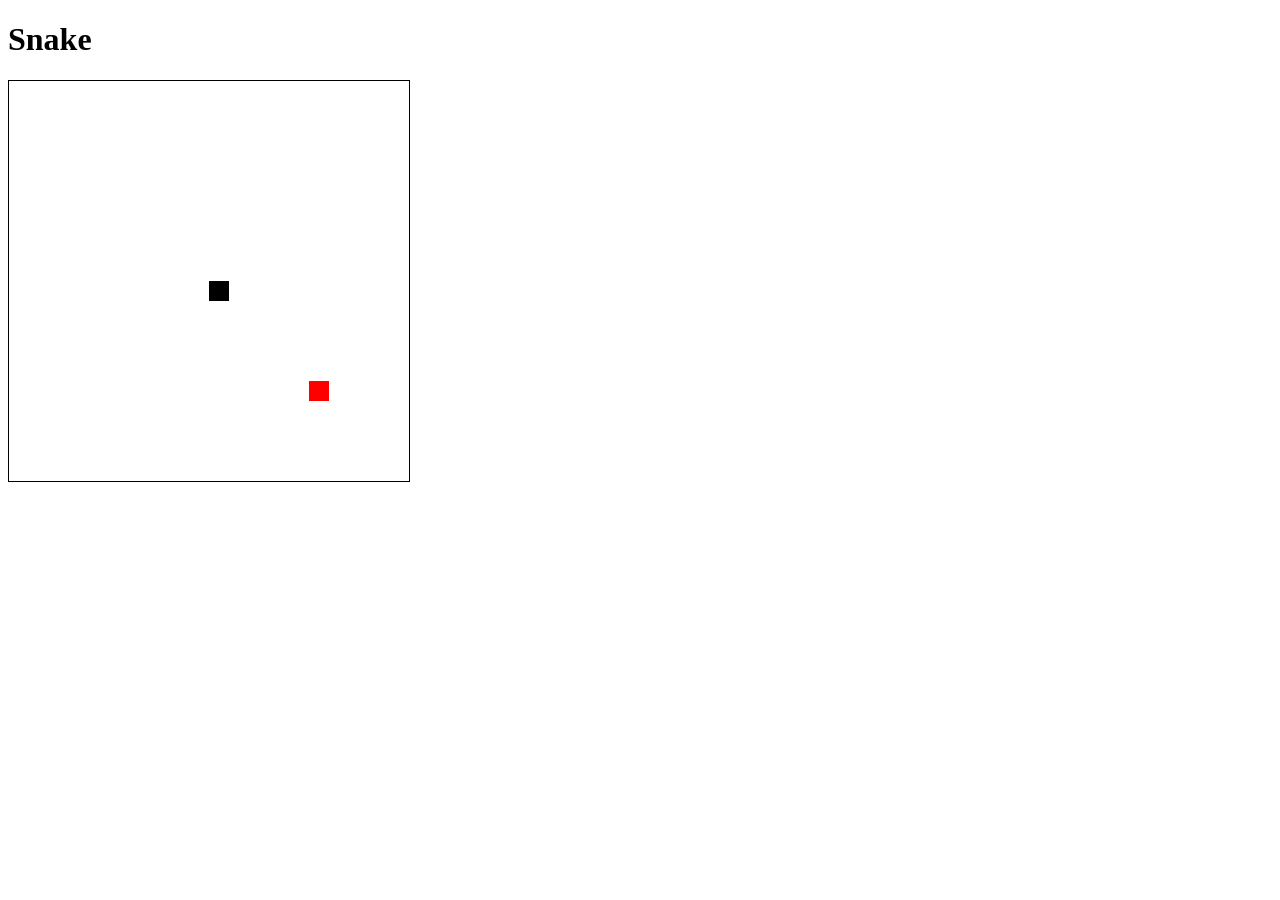
==== index.html @ 42af2d6e "Madonliike" ====
<!DOCTYPE html>
<html lang="en">
<head>
    <meta charset="UTF-8">
    <meta name="viewport" content="width=device-width, initial-scale=1.0">
    <title>Snake Game</title>
    <style>
        canvas {
            border: 1px solid black;
        }
    </style>
</head>
<body>

    <h1>Snake</h1>
    <canvas id="gameCanvas" width="400" height="400"></canvas>
    <p id="info"></p>

    <script src="script.js"></script>

</body>
</html>
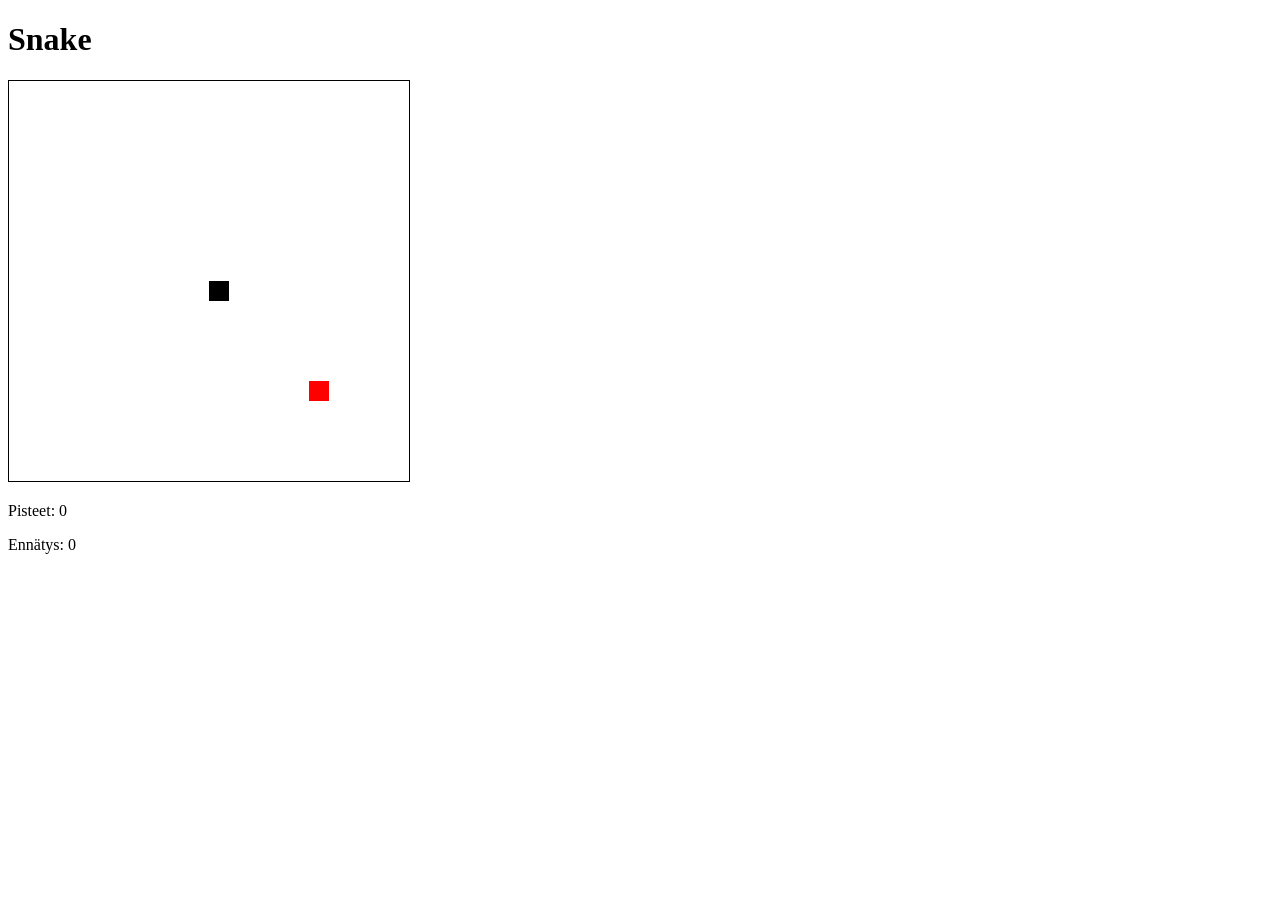
==== commit 9ba75e94: "Highscorepaivitys" ====
--- a/index.html
+++ b/index.html
@@ -15,6 +15,7 @@
     <h1>Snake</h1>
     <canvas id="gameCanvas" width="400" height="400"></canvas>
     <p id="info"></p>
+    <p>Ennätys: <span id="ennatus">0</span></p>
 
     <script src="script.js"></script>
 
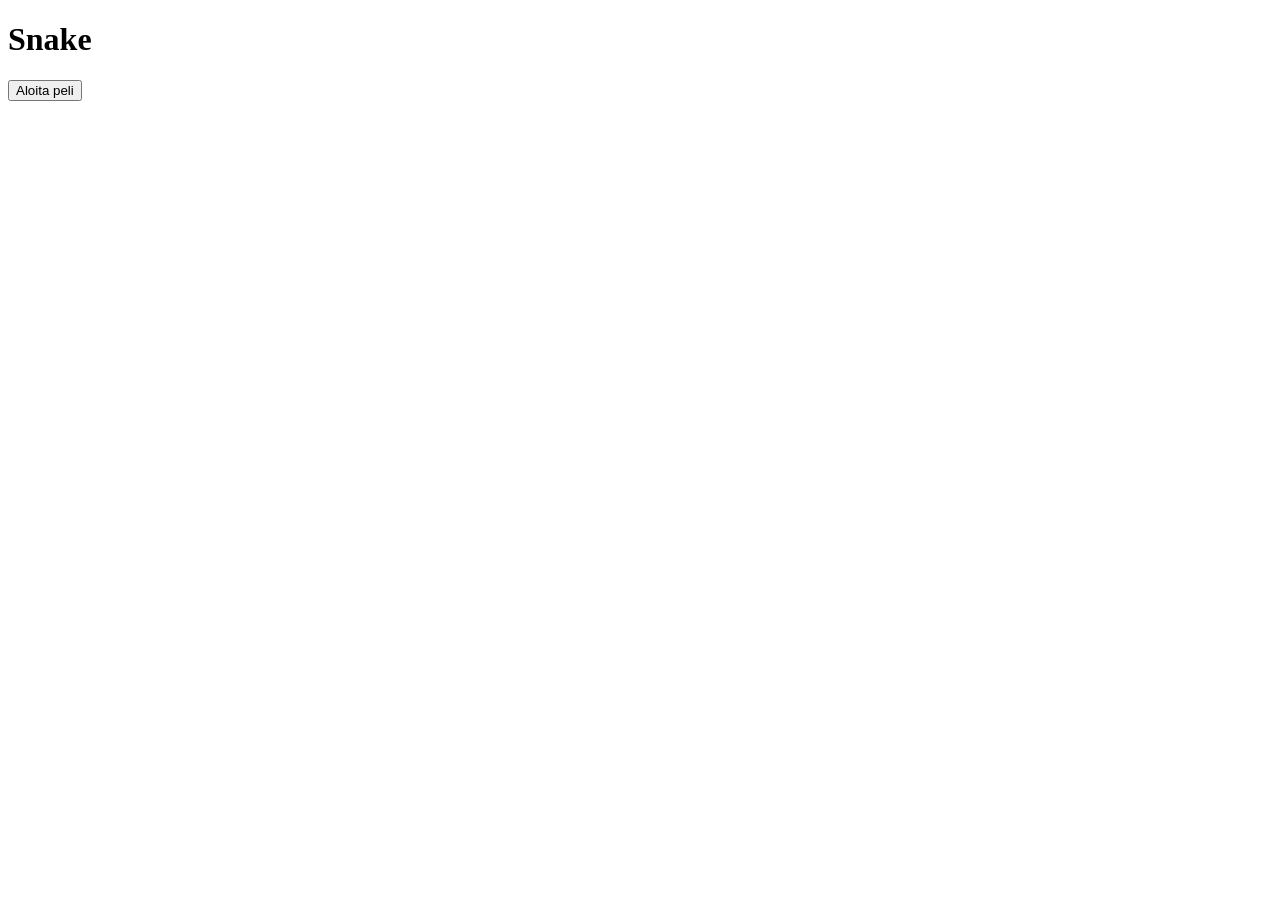
==== commit f5b0c903: "Alotusnäyttö" ====
--- a/index.html
+++ b/index.html
@@ -13,9 +13,14 @@
 <body>
 
     <h1>Snake</h1>
-    <canvas id="gameCanvas" width="400" height="400"></canvas>
+    <div id="aloitusruutu">
+        <button id="startButton">Aloita peli</button>
+    </div>
+    <div id="pelialue" hidden>
+        <canvas id="gameCanvas" width="400" height="400"></canvas>
     <p id="info"></p>
     <p>Ennätys: <span id="ennatus">0</span></p>
+    </div>
 
     <script src="script.js"></script>
 
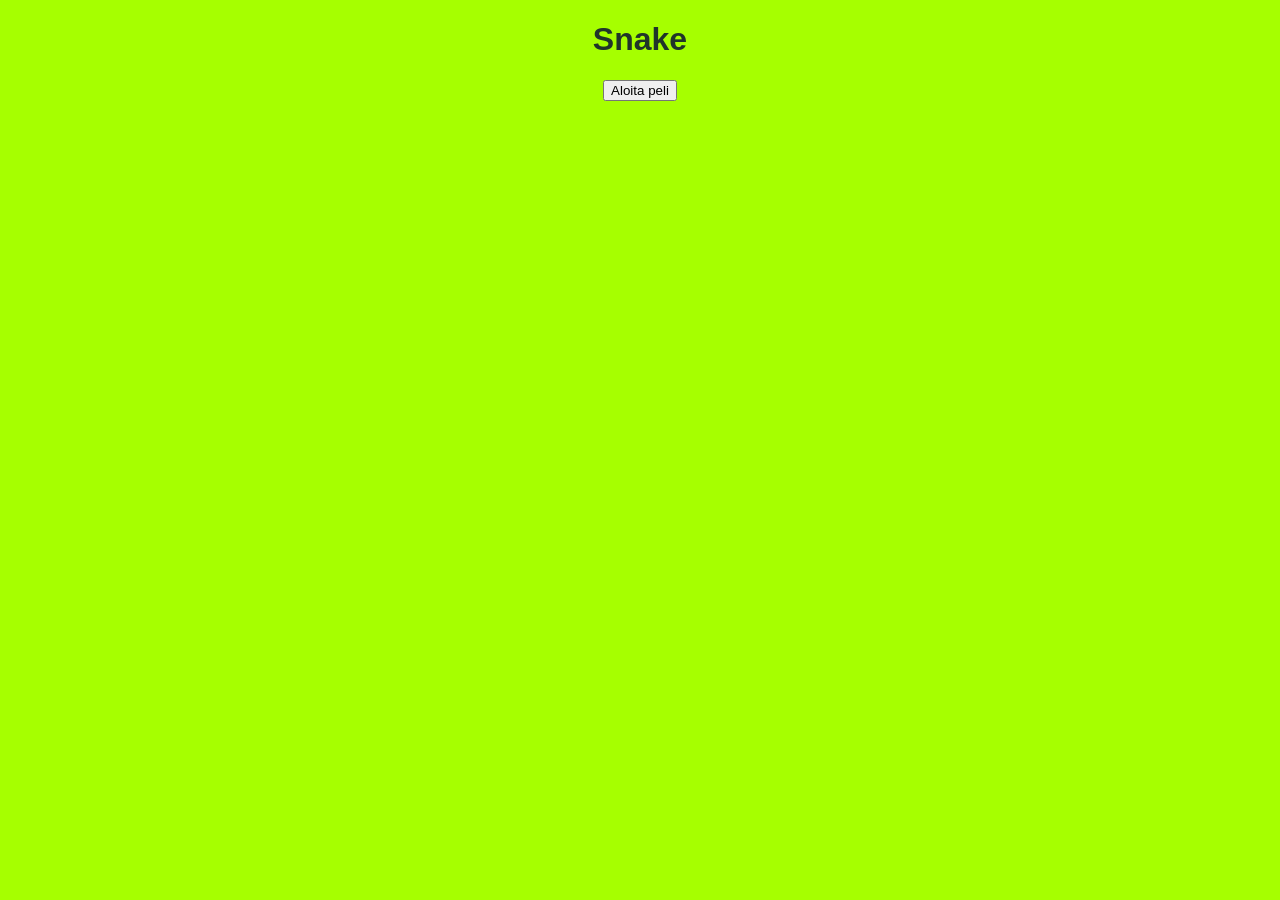
==== commit 9b54b81f: "hienostelua" ====
--- a/index.html
+++ b/index.html
@@ -4,11 +4,7 @@
     <meta charset="UTF-8">
     <meta name="viewport" content="width=device-width, initial-scale=1.0">
     <title>Snake Game</title>
-    <style>
-        canvas {
-            border: 1px solid black;
-        }
-    </style>
+    <link rel="stylesheet" href="style.css">
 </head>
 <body>
 
@@ -18,8 +14,13 @@
     </div>
     <div id="pelialue" hidden>
         <canvas id="gameCanvas" width="400" height="400"></canvas>
-    <p id="info"></p>
-    <p>Ennätys: <span id="ennatus">0</span></p>
+    <p><strong>Pisteet:</strong> <span id="info">0</span></p>
+    <p><strong>Ennätys:</strong> <span id="ennatus">0</span></p>
+    </div>
+    <div id="gameOver" hidden>
+        <h2>Game over</h2>
+        <p id="finalScore"></p>
+        <button id="restartButton">Aloita uudelleen</button>
     </div>
 
     <script src="script.js"></script>
--- a/style.css
+++ b/style.css
@@ -0,0 +1,16 @@
+canvas {
+    border: 4px solid rgb(12, 70, 0);
+    background-color: rgb(186, 255, 172);
+    border-radius: 10px;
+}
+
+body{
+    font-family: Arial, sans-serif;
+    text-align: center;
+    color: #20352a;
+    background-color: #a6ff00;
+}
+
+#info, #ennatus, #finalScore {
+    font-weight: bold;
+}
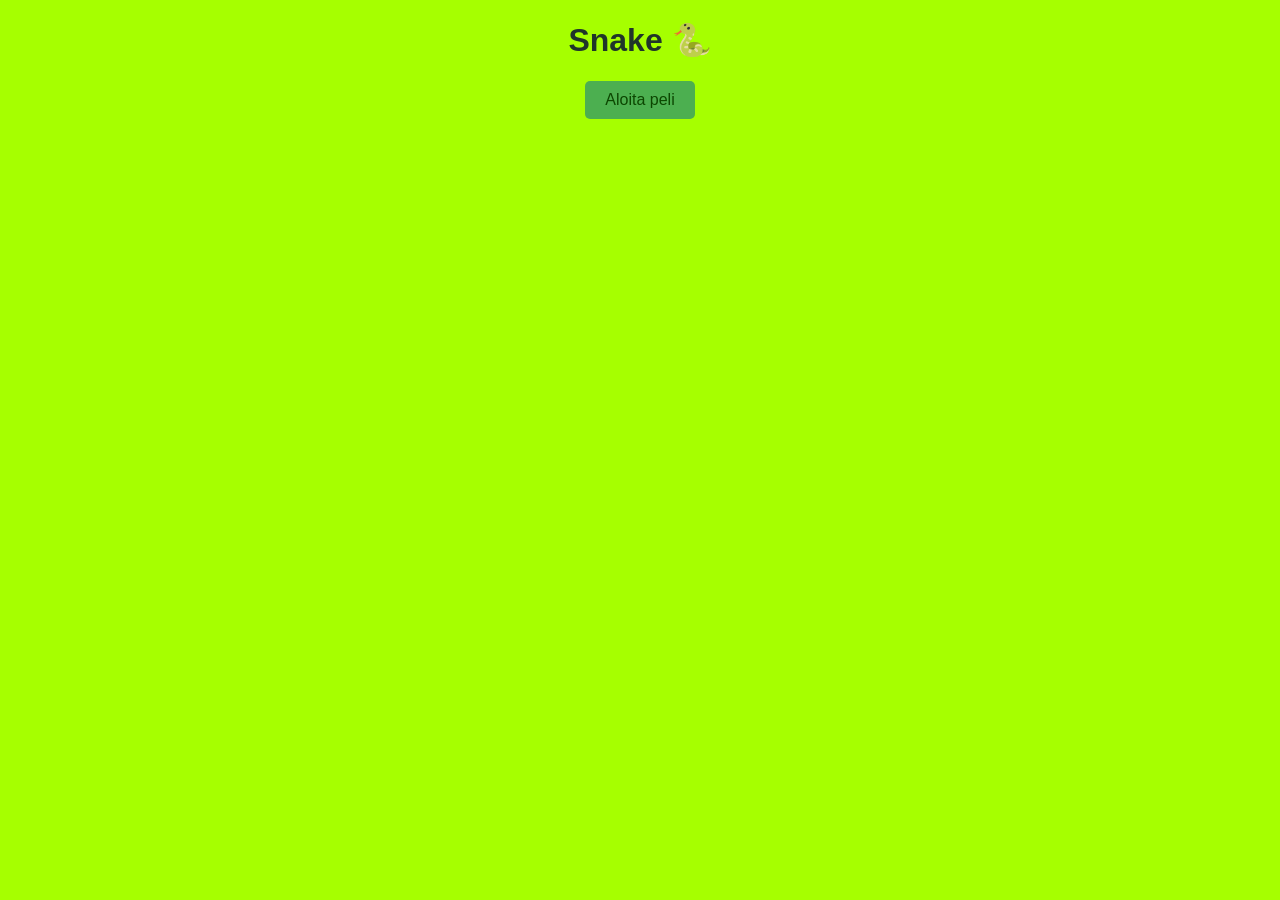
==== commit d8af8418: "Loppusilaus" ====
--- a/index.html
+++ b/index.html
@@ -8,14 +8,14 @@
 </head>
 <body>
 
-    <h1>Snake</h1>
+    <h1>Snake 🐍</h1>
     <div id="aloitusruutu">
         <button id="startButton">Aloita peli</button>
     </div>
     <div id="pelialue" hidden>
         <canvas id="gameCanvas" width="400" height="400"></canvas>
     <p><strong>Pisteet:</strong> <span id="info">0</span></p>
-    <p><strong>Ennätys:</strong> <span id="ennatus">0</span></p>
+    <p><strong>Ennätys 🥇:</strong> <span id="ennatus">0</span></p>
     </div>
     <div id="gameOver" hidden>
         <h2>Game over</h2>
--- a/style.css
+++ b/style.css
@@ -14,3 +14,16 @@
 #info, #ennatus, #finalScore {
     font-weight: bold;
 }
+
+#startButton, #restartButton {
+    padding: 10px 20px;
+    font-size: 16px;
+    cursor: pointer;
+    background-color: #4CAF50;
+    color: rgb(12, 70, 0);
+    border: none;
+    border-radius: 5px;
+}
+#startButton:hover, #restartButton:hover {
+    background-color: #45a049;
+}
